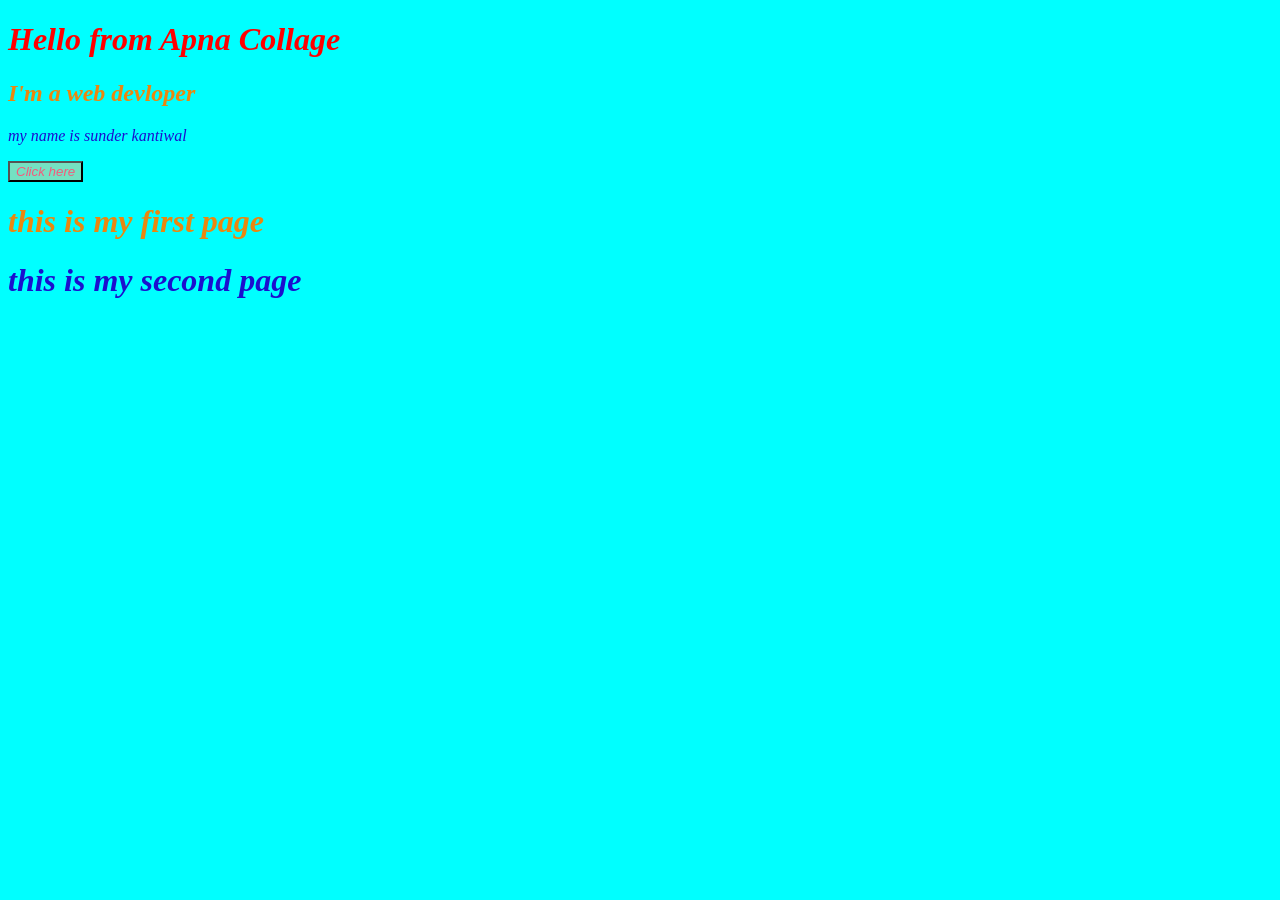
==== INDEX.html @ 0f0fe648 "CSS_HTML" ====
<!DOCTYPE html>
<html lang="en">
<head>
    <meta charset="UTF-8">
    <meta name="viewport" content="width=device-width, initial-scale=1.0">
    <title>CSS LEVEL=1</title>
    <link rel="stylesheet" href="style.css">
</head>
<body>
    <h1 id="heading01">Hello from Apna Collage </h1>
    <h2>I'm a web devloper</h2>
    <P class="myclass">my name is sunder kantiwal</P>
    <form>
        <input type="submit" value="Click here" style="color: rgb(243, 91, 124);background-color:#74e1c2;">
    </form>
    <h1 id="heading02">this is my first page</h1>
    <h1 class="myclass" id="heading03">this is my second page</h1>
</body>
</html>
---- style.css ----
#heading01{
    color : red;
}
#heading02,h2{
    color:rgb(234, 135, 15)
}
body{
    background-color: aqua;
}
{color:beige;
background-color: beige;
}
*{font-style: italic;
font-display: swaps
;}
h2{font-style: oblique;}
.myclass{color:rgb(27, 15, 207)}
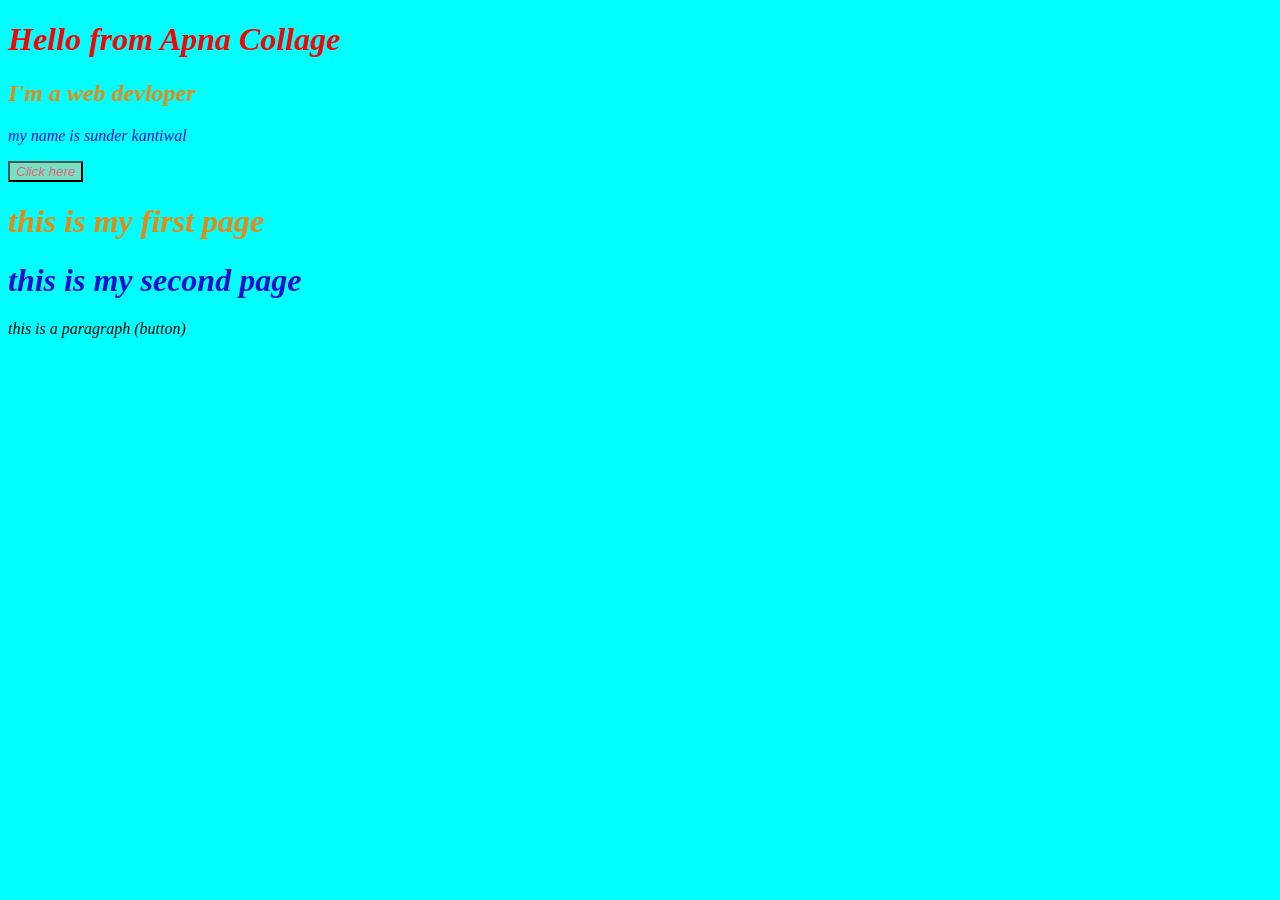
==== commit 5ea40bdd: "ADD new feature" ====
--- a/INDEX.html
+++ b/INDEX.html
@@ -16,4 +16,5 @@
     <h1 id="heading02">this is my first page</h1>
     <h1 class="myclass" id="heading03">this is my second page</h1>
 </body>
-</html>+</html>
+<p>this is a paragraph (button)</p>
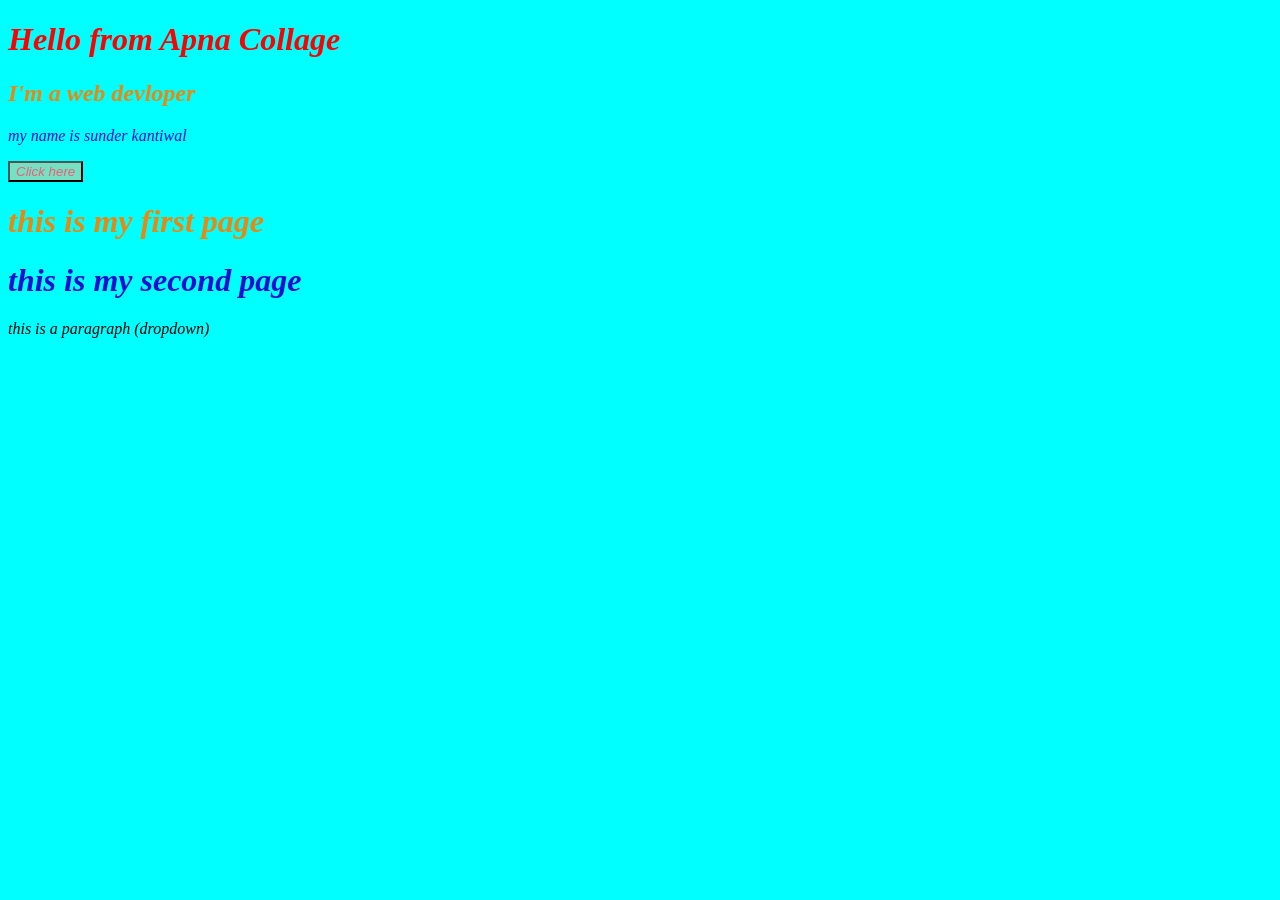
==== commit cdea03bb: "ADD new dropdown" ====
--- a/INDEX.html
+++ b/INDEX.html
@@ -17,4 +17,4 @@
     <h1 class="myclass" id="heading03">this is my second page</h1>
 </body>
 </html>
-<p>this is a paragraph (button)</p>+<p>this is a paragraph (dropdown)</p>
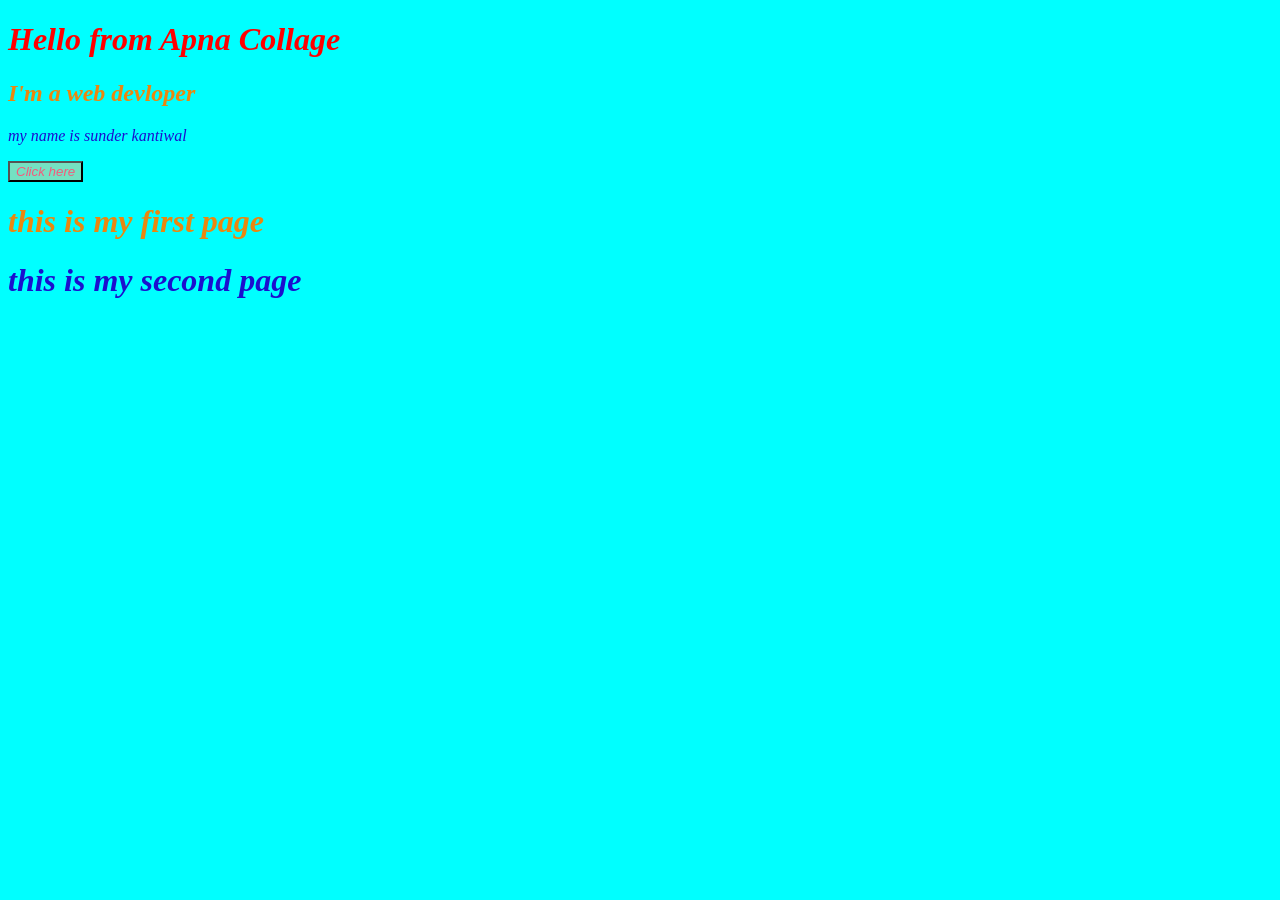
==== commit c8ef5306: "Merge branch 'main' into feature1" ====
--- a/INDEX.html
+++ b/INDEX.html
@@ -16,5 +16,4 @@
     <h1 id="heading02">this is my first page</h1>
     <h1 class="myclass" id="heading03">this is my second page</h1>
 </body>
-</html>
-<p>this is a paragraph (dropdown)</p>+</html>
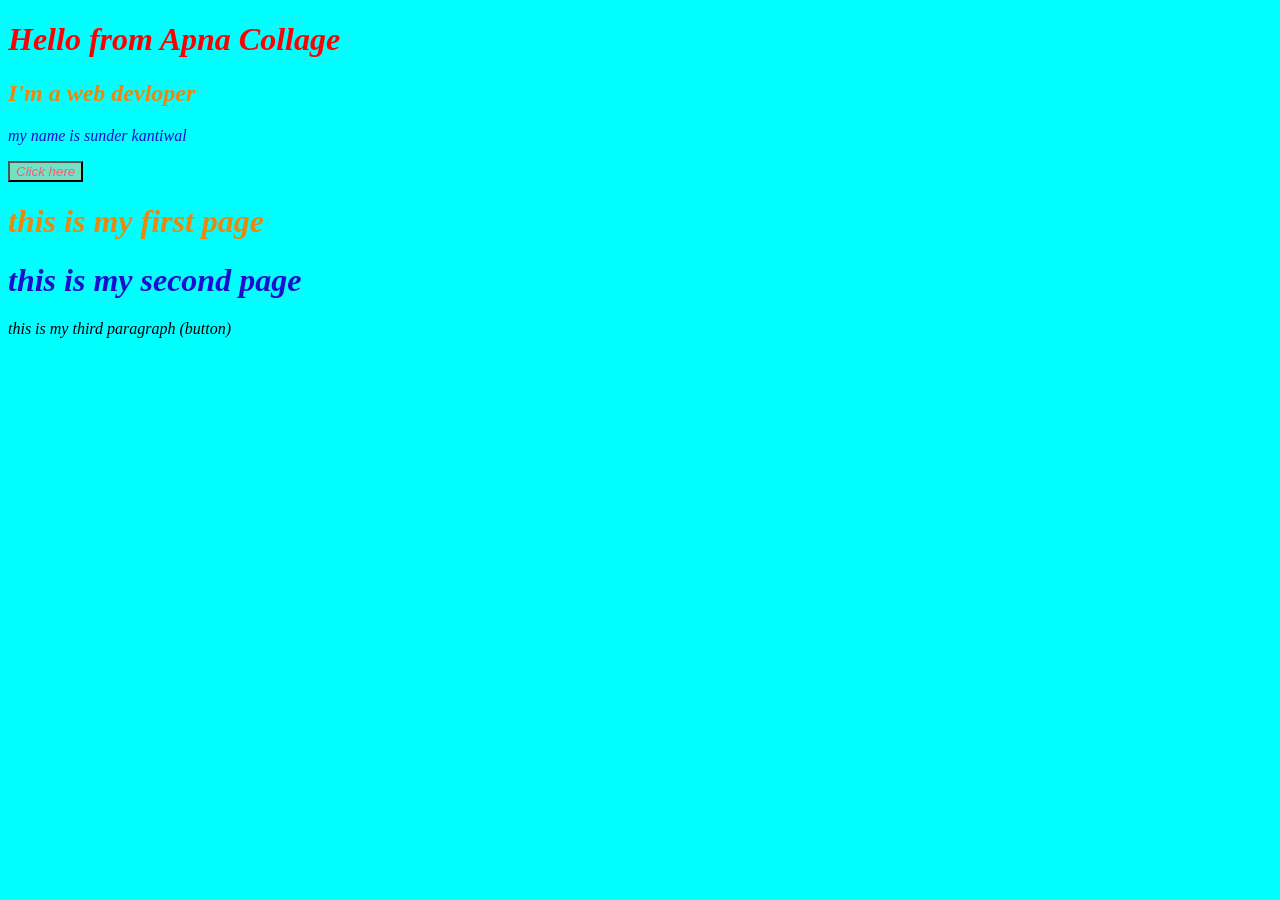
==== commit 8f3126d8: "add button" ====
--- a/INDEX.html
+++ b/INDEX.html
@@ -16,4 +16,5 @@
     <h1 id="heading02">this is my first page</h1>
     <h1 class="myclass" id="heading03">this is my second page</h1>
 </body>
-</html>+</html>
+<p>this is my third paragraph (button)</p>
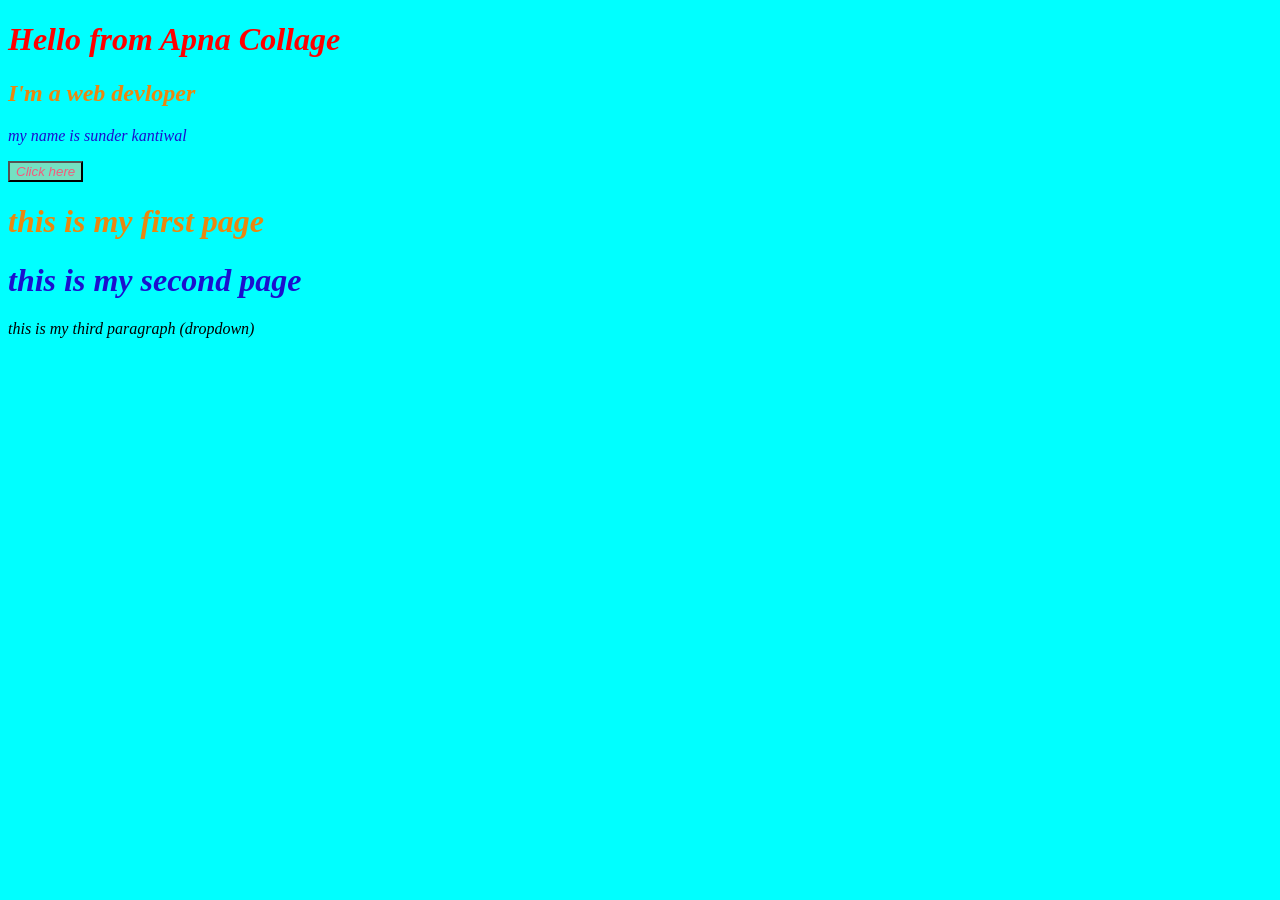
==== commit 2184731a: "add dropdown" ====
--- a/INDEX.html
+++ b/INDEX.html
@@ -17,4 +17,4 @@
     <h1 class="myclass" id="heading03">this is my second page</h1>
 </body>
 </html>
-<p>this is my third paragraph (button)</p>
+<p>this is my third paragraph (dropdown)</p>
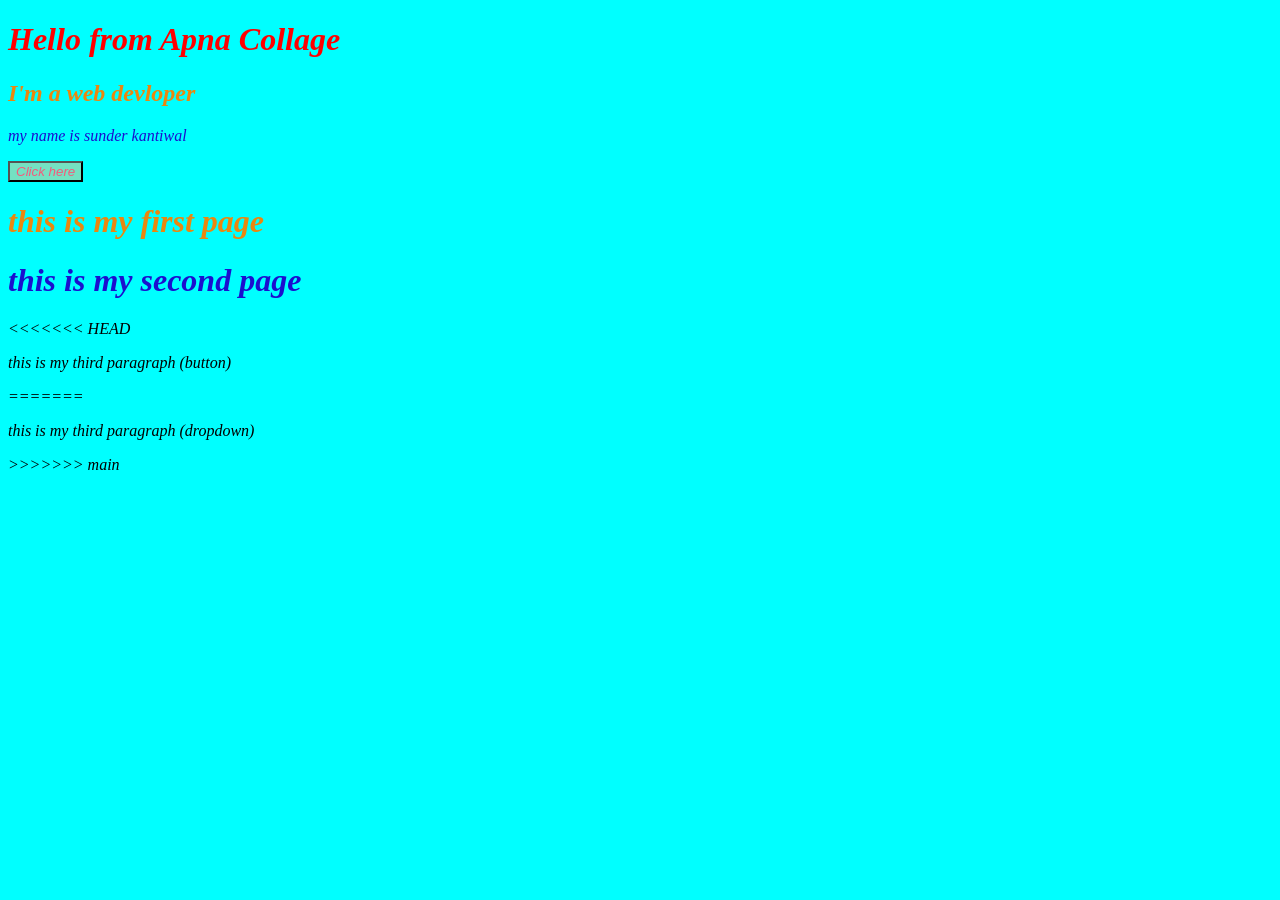
==== commit 6d8f4887: "add both feature" ====
--- a/INDEX.html
+++ b/INDEX.html
@@ -17,4 +17,8 @@
     <h1 class="myclass" id="heading03">this is my second page</h1>
 </body>
 </html>
-<p>this is my third paragraph (dropdown)</p>+<<<<<<< HEAD
+<p>this is my third paragraph (button)</p>
+=======
+<p>this is my third paragraph (dropdown)</p>
+>>>>>>> main
